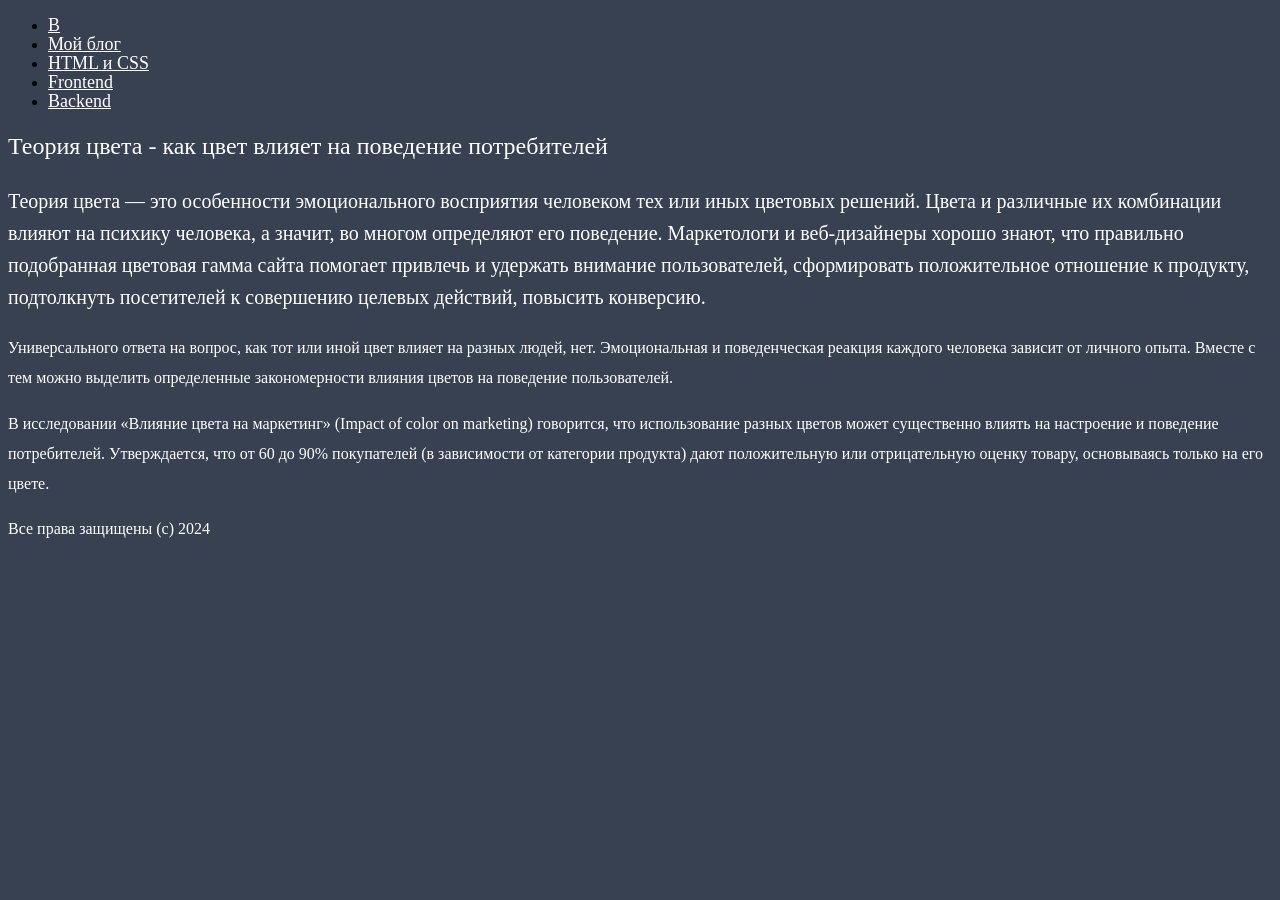
==== 1-Blog/index.html @ 168f9fc0 "css" ====
<!DOCTYPE html>
<html lang="ru">
    <head>
        <title>Теория цвета</title>
        <link rel="stylesheet" href="./css/style.css">
    </head>

    <body>
        <header>
            <nav>
                <ul>
                    <li><a href="example.com">B</a></li>
                    <li><a href="example.com">Мой блог</a></li>
                    <li><a href="example.com">HTML и CSS</a></li>
                    <li><a href="example.com">Frontend</a></li>
                    <li><a href="example.com">Backend</a></li>
                </ul>
            </nav>
            <h1>Теория цвета - как цвет влияет на поведение потребителей</h1>
        </header>

        <main>
            <article>
                <p class="first-p">Теория цвета — это особенности эмоционального восприятия человеком тех или иных цветовых решений. 
                Цвета и различные их комбинации влияют на психику человека, а значит, во многом определяют его поведение. 
                Маркетологи и веб-дизайнеры хорошо знают, что правильно подобранная цветовая гамма сайта помогает привлечь и 
                удержать внимание пользователей, сформировать положительное отношение к продукту, подтолкнуть посетителей к совершению 
                целевых действий, повысить конверсию.</p>

                <p class="other-p">Универсального ответа на вопрос, как тот или иной цвет влияет на разных людей, нет. Эмоциональная и поведенческая реакция 
                каждого человека зависит от личного опыта. Вместе с тем можно выделить определенные закономерности влияния цветов 
                на поведение пользователей.</p>

                <p class="other-p">В исследовании «Влияние цвета на маркетинг» (Impact of color on marketing) говорится, что использование разных цветов 
                может существенно влиять на настроение и поведение потребителей. Утверждается, что от 60 до 90% покупателей 
                (в зависимости от категории продукта) дают положительную или отрицательную оценку товару, основываясь только на его цвете.</p>

            </article>
        </main>
        
        
        <footer>Все права защищены (с) 2024</footer>
    </body>
</html>
---- 1-Blog/css/style.css ----
body {
    background-color: #374151;
}

header a {
    color: #FFFFFF;
    font-weight: 400;
    font-size: 18px;
    line-height: 100%;
}

header > h1 {
    color: #FFFFFF;
    font-weight: 400;
    font-size: 24px;
    line-height: 38px;
}

.first-p {
    color: #FFFFFF;
    font-weight: 400;
    font-size: 20px;
    line-height: 32px;
    letter-spacing: 0%;
}

.other-p {
    color: #FFFFFF;
    font-weight: 400;
    font-size: 16px;
    line-height: 30px;
    letter-spacing: 0%;
}

footer {
    color: #FFFFFF;
    font-weight: 400;
    font-size: 16px;
    line-height: 28px;
    letter-spacing: 0%;
}
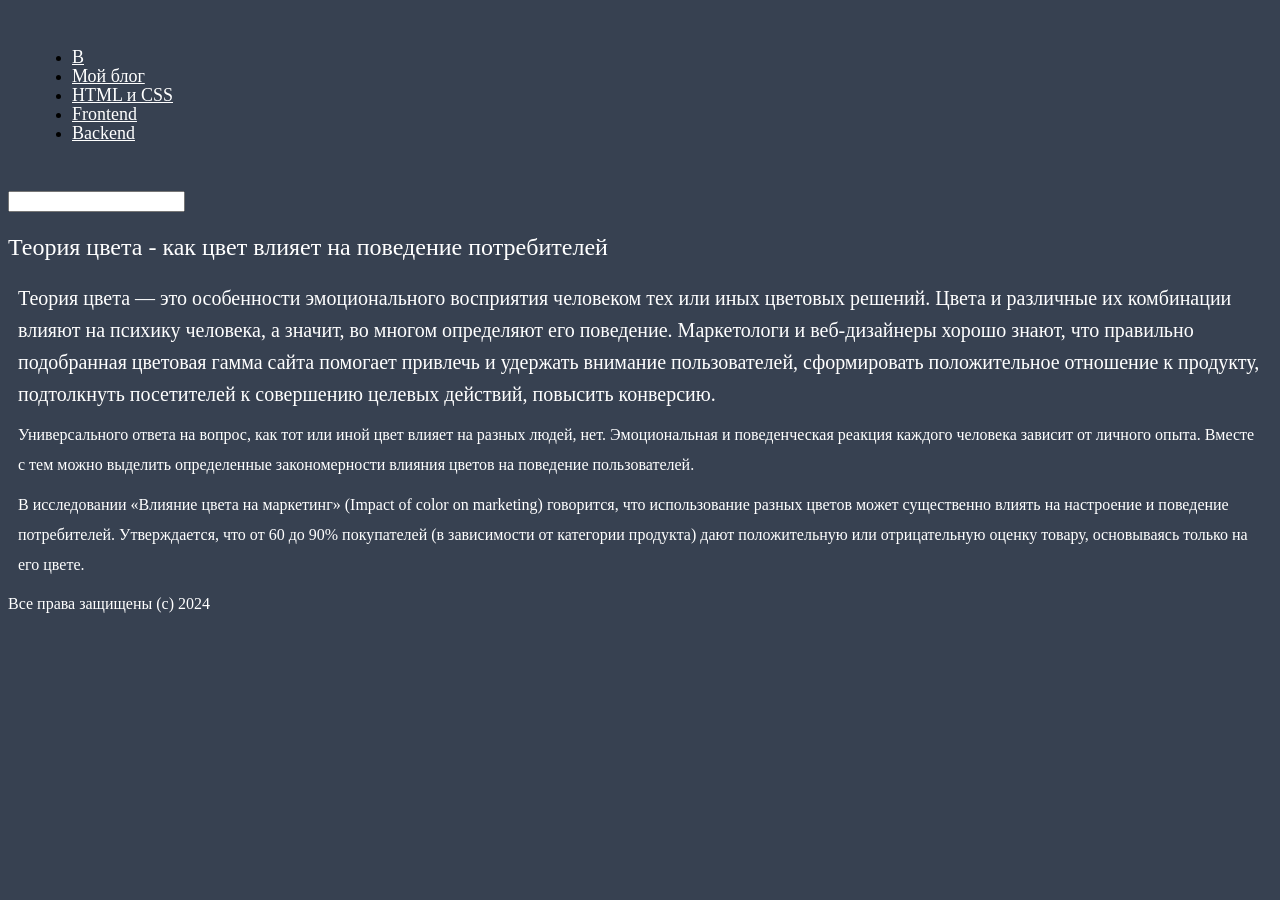
==== commit 0a9e9010: "Отступы" ====
--- a/1-Blog/index.html
+++ b/1-Blog/index.html
@@ -16,6 +16,7 @@
                     <li><a href="example.com">Backend</a></li>
                 </ul>
             </nav>
+            <input type="search" name="search" id="search">
             <h1>Теория цвета - как цвет влияет на поведение потребителей</h1>
         </header>
 
--- a/1-Blog/css/style.css
+++ b/1-Blog/css/style.css
@@ -22,6 +22,7 @@
     font-size: 20px;
     line-height: 32px;
     letter-spacing: 0%;
+    margin: 10px;
 }
 
 .other-p {
@@ -30,6 +31,7 @@
     font-size: 16px;
     line-height: 30px;
     letter-spacing: 0%;
+    margin: 10px;
 }
 
 footer {
@@ -38,4 +40,9 @@
     font-size: 16px;
     line-height: 28px;
     letter-spacing: 0%;
+}
+
+nav {
+    margin: 16px;
+    padding: 16px 8px;
 }
